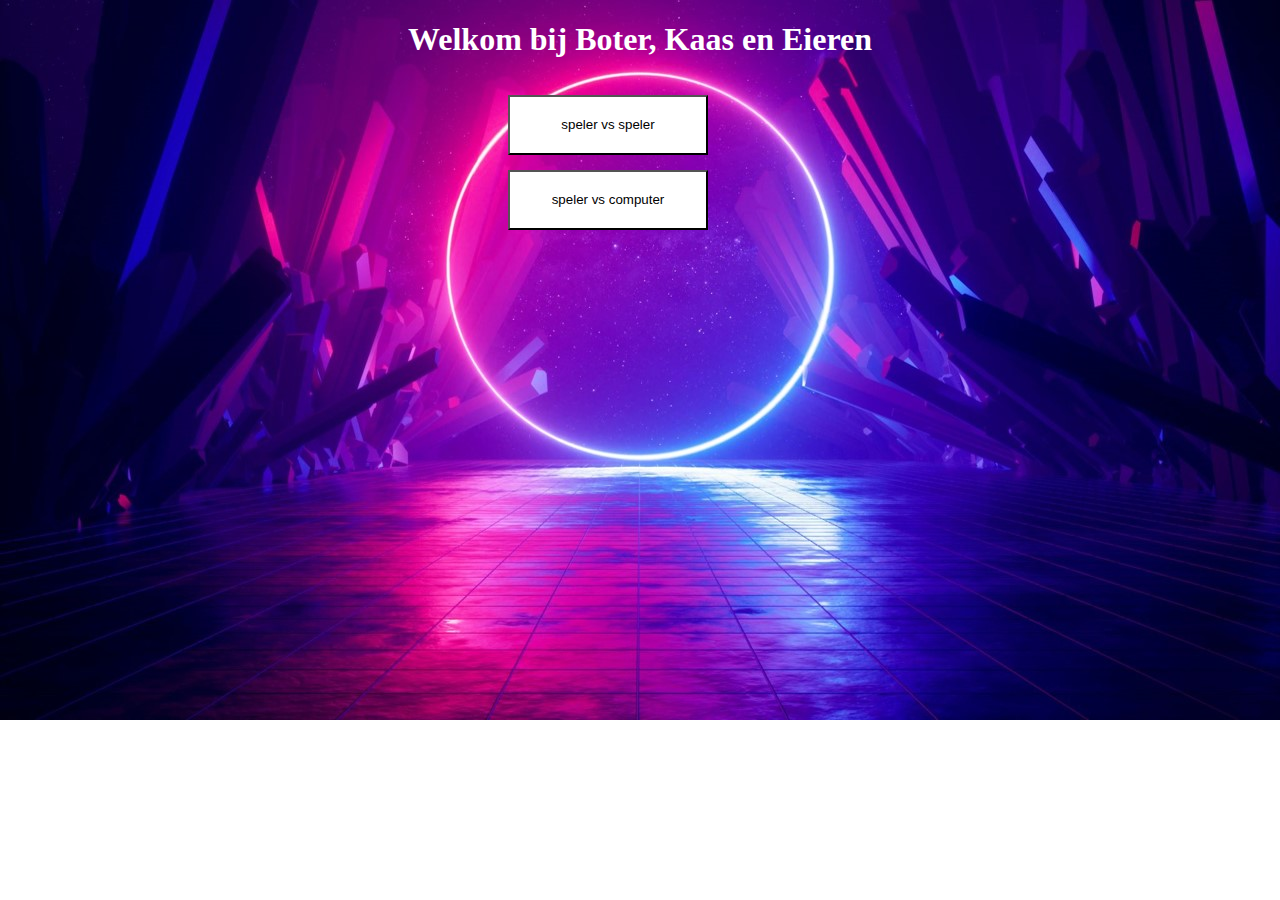
==== index.html @ 4727fea8 "big update" ====
<!DOCTYPE html>
<html lang="en">
<head>
    <meta charset="UTF-8">
    <meta http-equiv="X-UA-Compatible" content="IE=edge">
    <meta name="viewport" content="width=device-width, initial-scale=1.0">
    <title>Boter, Kaas en Eieren</title>
    <link rel="stylesheet" href="/css/style.css">
</head>
<body>

    <div id="PageHome">

        <h1 class="colorWhiteClass align-center">Welkom bij Boter, Kaas en Eieren</h1>
        <a href="#" onclick="return show('Page','PageHome');"><button class="optionsButton makecolorblack"><p class="align-center">speler vs speler</p></button></a>
        <a href="#"><button class="optionsButton"><p class="align-center">speler vs computer</p></button></a>

    </div>

    <div id="Page" style="display:none;">

        <a href="#" onclick="return show('PageHome','Page');"><img class="backArrow gameColorClass" src="/img/backarrowwhite.png"></a>

        <article>
        <p class="pageClass">Wat is de naam van speler 1</p>
        <input type="text" class="name name1" placeholder="Gebruikersnaam">
        
        <button class="buttonSubmit playerOne submitName">Submit</button>
        <p class="playerOneSubmitted submitName"></p>
        </article>

        <article>
        <p class="pageClass">Wat is de naam van speler 2</p>
        <input type="text" class="name name2" placeholder="Gebruikersnaam">

        <button class="buttonSubmit playerTwo submitName">Submit</button>
        <p class="playerTwoSubmitted submitName"></p>

        </article>

        <a href="#" onclick="return show('Page1','Page');"><button class="pageClass submitButton" onclick="colorReset()">Verder gaan!!</button></a>

    </div>


    <div id="Page1" style="display:none">
        <a href="#" onclick="return show('Page','Page1');"><img class="backArrow" onclick="changeColorHome()" src="/img/backarrowwhite.png"></a>
        <a href="#" onclick="return show('Page2','Page1');"><img class="settingsImg" src="/img/settingsIcon.png"></a>

        <div class="overlayClass"></div>

        <p class="playerOneNameClass"></p>
        <p class="playerTwoNameClass"></p>

        <div id="wrapper">
            <p class="colorWhiteClass align-center">Boter, kaas en eieren</p>

            <div class="container">
                <div class="box cell1"></div>
                <div class="box cell2"></div>
                <div class="box cell3"></div>
                <div class="box cell4"></div>
                <div class="box cell5"></div>
                <div class="box cell6"></div>
                <div class="box cell7"></div>
                <div class="box cell8"></div>
                <div class="box cell9"></div>
            </div>

        </div>
        <button onclick="restartGame()">Restart</button>
        <h1 class="displayInfo"></h1>
    </div>


    <div id="Page2" style="display:none">
        <a href="#" onclick="return show('Page1','Page2');"><img class="backArrow" src="/img/backarrowwhite.png"></a>
        <div id="wrapper2">
            <header>Settings</header>

            <article class="articleWrapper2">
                <p>Change background</p>
            </article>

            

            <button class="resetBackgroundClass">Reset background Color</button>
            
            
        </div>
    </div>
    <script type="application/javascript" src="/js/main.js"></script>
</body>
</html>
---- css/style.css ----
@font-face {
    font-family: easports;
    src: url("/media/EASPORTS15.ttf");
}



.pageClass{
    text-align: center;
    font-family: easports;
    margin-top: 75px;
}

.name {
    font-family: easports;
    text-align: center;
    background-color: transparent;
    cursor: pointer;
    border: 2px solid black;
    font-size: 20px;
    border-radius: 10px;
    margin: 5px;
}

.submitName {
    font-family: easports;
    background-color: transparent;
    border-color: transparent;
    font-size: 15px;
    margin-top: 20px;
    cursor: pointer;
    text-align: center;
}

.buttonSubmit {
    margin-left: 110px;
}

.submitButton {
    margin-top: 0px;
    margin-left: 551px;
    height: 50px;
    width: 120px;
    border-radius: 5px;
    background-color: rgb(147, 145, 145);
    border: 2px solid rgb(203, 195, 227);
    transition: transform ease 0.5s;
    transform: translateY(-60px);
}

.submitButton:hover {
    /* background-color: lightgrey; */
    background-color: rgb(203, 195, 227);
    transform: translateY(-65px);
}
/*Game css*/
body {
    background-image: url(/img/Nicebackground.jpg);
    background-repeat: no-repeat;
    background-size: 100%;
    overflow: hidden;
}
#wrapper {
    height: 500px;
    width: 448px;
    border: 2px solid white;
    margin: auto;
}

.container {
    display: grid;
    grid-template-columns: repeat(3, [col-start] 1fr);
    grid-template-rows: repeat(3, 1fr );
    height: 450px;
    width: 448px;
}

.cell1, .cell2, .cell3 {
    grid-column: col-start / span 0;
}

.cell4, .cell5, .cell6 {
    grid-column: col-start / span 0;
}

.cell7, .cell8, .cell9 {
    grid-column: col-start / span 0;
}

.box {
    font-size: 80px;
    font-family: "Permanent Marker", cursive;
    text-align: center;
    cursor: pointer;
    border: 1px solid black;
}

#wrapper2 {
    height: 500px;
    width: 500px;
    border: 2px solid black; 
    margin-left: 365px;
    text-align: center;
}

header {
    font-size: x-large;
    text-align: center;
    color: white;
}

article {
   height: 300px;
   width: 300px;
   background-color: rgb(203, 195, 227);
   float: left;
   margin: 130px;
   border-radius: 25px;
}
.settingsImg {
    height: 50px;
    width: 50px;
    float: right;
    transition: 0.4s;
}
.settingsImg:hover {
    height: 55px;
    width: 53px;
    float: right;
}
.backArrow {
    height: 50px;
    width: 50px;
    float: left;
    transition: 0.4s;
}
.backArrow:hover {
    height: 50px;
    width: 53px;
    float: left;
}
.articleWrapper2 {
    height: 50px;
    width: 150px;
    margin: 5px;
    background-color: rgb(27, 25, 25);
    color: white;
}
.articleWrapper2:hover{
    background-color:rgb(118, 112, 112);
}
.resetBackgroundClass {
    margin-top: 400px;
    float: left;
}

.displayInfo {
    color: white;
    margin-left: 100px;
}
button {
    margin-top: 15px;
    margin-left: 585px;
}
/* homepage css */

.colorWhiteClass {
    color: white;
}

.align-center {
    text-align: center;
}

.fontClass {
    font-family: easports;
}

.optionsButton {
    background-color: white;
    height: 60px;
    width: 200px;
    margin-left: 500px;
    transition: 0.5s;
}
.optionsButton:hover {
    height: 59px;
    width: 240px;
    background-color:cornsilk;
    margin-left: 480px;
}

#PageHome, #Page, #Page1, #Page2 {
    animation: fadeOut 1s;
}

.playerOneNameClass {
    font-family: 'Courier New', Courier, monospace;
    color: white;
    float: left;
    margin-top: 30px;
    margin-left: 30px;
} 

.playerTwoNameClass {
    font-family: 'Courier New', Courier, monospace;
    color: white;
    float: right;
    margin-top: 30px;
    margin-right: 19px;
}

.overlay {
    position: fixed;
    height: 100%;
    width: 100%;
    background-color: rgba(0, 0, 0, 0.6);
}


/* animations */

@keyframes fadeOut {
    0% {opacity: 0;}
    100% {opacity: 1;}
}
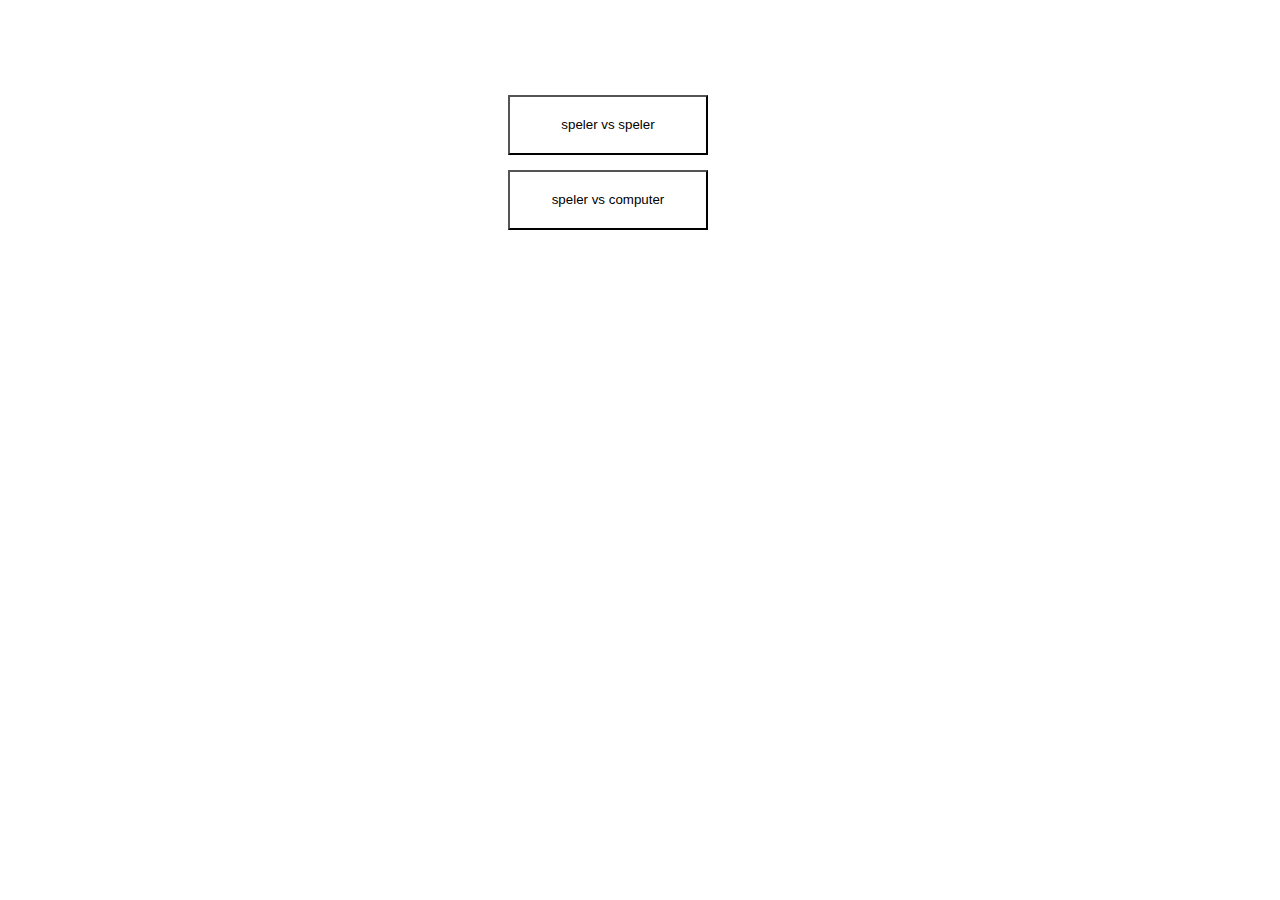
==== commit 9ee3274b: "fixed github bugs" ====
--- a/index.html
+++ b/index.html
@@ -5,7 +5,7 @@
     <meta http-equiv="X-UA-Compatible" content="IE=edge">
     <meta name="viewport" content="width=device-width, initial-scale=1.0">
     <title>Boter, Kaas en Eieren</title>
-    <link rel="stylesheet" href="/css/style.css">
+    <link rel="stylesheet" href="css/style.css">
 </head>
 <body>
 
@@ -13,13 +13,17 @@
 
         <h1 class="colorWhiteClass align-center">Welkom bij Boter, Kaas en Eieren</h1>
         <a href="#" onclick="return show('Page','PageHome');"><button class="optionsButton makecolorblack"><p class="align-center">speler vs speler</p></button></a>
-        <a href="#"><button class="optionsButton"><p class="align-center">speler vs computer</p></button></a>
+        <a href="aipage.html"><button class="optionsButton"><p class="align-center">speler vs computer</p></button></a>
 
     </div>
 
     <div id="Page" style="display:none;">
 
-        <a href="#" onclick="return show('PageHome','Page');"><img class="backArrow gameColorClass" src="/img/backarrowwhite.png"></a>
+        <a href="#" onclick="return show('PageHome','Page');"><img class="backArrow gameColorClass" src="img/backarrowwhite.png"></a>
+
+        <article class="inputValidation">
+            <p>Maximun characters is 6</p>
+        </article>
 
         <article>
         <p class="pageClass">Wat is de naam van speler 1</p>
@@ -44,10 +48,16 @@
 
 
     <div id="Page1" style="display:none">
-        <a href="#" onclick="return show('Page','Page1');"><img class="backArrow" onclick="changeColorHome()" src="/img/backarrowwhite.png"></a>
-        <a href="#" onclick="return show('Page2','Page1');"><img class="settingsImg" src="/img/settingsIcon.png"></a>
+        <a href="#" onclick="return show('Page','Page1');"><img class="backArrow" onclick="changeColorHome()" src="img/backarrowwhite.png"></a>
+        <a href="#" onclick="return show('Page2','Page1');"><img class="settingsImg" src="img/settingsIcon.png"></a>
 
-        <div class="overlayClass"></div>
+        <div class="overlayClass">
+            <button class="restartGameClass"></button>
+            <p class="playerWonClassAdd"></p>
+            <img class="stickersClassAdd" src="stickers/giphy.webp">
+            
+            
+        </div>
 
         <p class="playerOneNameClass"></p>
         <p class="playerTwoNameClass"></p>
@@ -66,29 +76,43 @@
                 <div class="box cell8"></div>
                 <div class="box cell9"></div>
             </div>
-
+            <p class="playerTurnDisplay"></p>
+            <audio id="myAudio" autoplay loop>
+                <source src="media/backgroundmusic.mp3">
+            </audio>
+           
         </div>
-        <button onclick="restartGame()">Restart</button>
+        <button class="restartBtnGame restartGameClassForGame">Restart</button>
         <h1 class="displayInfo"></h1>
     </div>
 
 
     <div id="Page2" style="display:none">
-        <a href="#" onclick="return show('Page1','Page2');"><img class="backArrow" src="/img/backarrowwhite.png"></a>
+        <a href="#" onclick="return show('Page1','Page2');"><img class="backArrow" src="img/backarrowwhite.png"></a>
         <div id="wrapper2">
             <header>Settings</header>
 
-            <article class="articleWrapper2">
+            <article class="articleWrapper2 float-left">
                 <p>Change background</p>
             </article>
 
-            
+            <article class="articleWrapper2 muteVolume float-right">
+                <p>Mute music</p>
+            </article>
+
+            <article class="articleWrapper2 setVolumeHalf float-right">
+                <p>Set music to 1/2</p>
+            </article>
+
+            <article class="articleWrapper2 float-right" onclick="setVolumeToOneOfFive()">
+                <p>Set music to 1/5</p>
+            </article>
 
             <button class="resetBackgroundClass">Reset background Color</button>
             
-            
+            </div>
         </div>
-    </div>
-    <script type="application/javascript" src="/js/main.js"></script>
+
+        <script type="application/javascript" src="js/main.js"></script>
 </body>
 </html>--- a/css/style.css
+++ b/css/style.css
@@ -1,6 +1,6 @@
 @font-face {
     font-family: easports;
-    src: url("/media/EASPORTS15.ttf");
+    src: url("media/EASPORTS15.ttf");
 }
 
 
@@ -53,9 +53,26 @@
     background-color: rgb(203, 195, 227);
     transform: translateY(-65px);
 }
+
+.inputValidation {
+    opacity: 0;
+    position: fixed;
+    top: 10px;
+    left: 31.5vw;
+    height: 45px;
+    width: 200px;
+    text-align: center;
+    background-color: lightgray;
+    border: 1.5px solid red;
+    transition: 1s;
+}
+
+.inputValidationClass {
+    opacity: 1;
+}
 /*Game css*/
 body {
-    background-image: url(/img/Nicebackground.jpg);
+    background-image: url(img/Nicebackground.jpg);
     background-repeat: no-repeat;
     background-size: 100%;
     overflow: hidden;
@@ -88,7 +105,7 @@
 }
 
 .box {
-    font-size: 80px;
+    font-size: 100px;
     font-family: "Permanent Marker", cursive;
     text-align: center;
     cursor: pointer;
@@ -149,10 +166,19 @@
 .articleWrapper2:hover{
     background-color:rgb(118, 112, 112);
 }
+
 .resetBackgroundClass {
-    margin-top: 400px;
-    float: left;
-}
+    margin-left: 135px;
+    margin-top: 300px;
+    background-color: lightgray;
+    transition: transform 0.3s;
+}
+
+.resetBackgroundClass:hover {
+    background-color: gray;
+    transform: translateY(-2px);
+}
+
 
 .displayInfo {
     color: white;
@@ -162,6 +188,7 @@
     margin-top: 15px;
     margin-left: 585px;
 }
+
 /* homepage css */
 
 .colorWhiteClass {
@@ -214,7 +241,72 @@
     position: fixed;
     height: 100%;
     width: 100%;
-    background-color: rgba(0, 0, 0, 0.6);
+    background-color: rgba(0, 0, 0, 0.9);
+}
+
+.restartGameClass {
+    position: fixed;
+    opacity: 0;
+}
+
+.restartGameClassForGame {
+    opacity: 1;
+}
+
+.restartGameOverlay {
+    margin-top: 65vh;
+    margin-left: 45vw;
+    height: 50px;
+    width: 120px;
+    background-color:rgb(201, 193, 193);
+    opacity: 1;
+}
+
+.restartGameOverlay:hover {
+    background-color: rgb(118, 112, 112);
+    transform: translateY(-5px); 
+    transition: transform 0.4s ease-out;
+}
+
+.playerWonClassAdd {
+    opacity: 0;
+}
+
+.playerWonClass {
+    opacity: 1;
+    margin-top: 100px;
+    text-align: center;
+    color: white;
+    font-size: x-large;
+    font-family:'Courier New', Courier, monospace;
+}
+
+.stickersClassAdd {
+    position: fixed;
+    opacity: 0;
+    
+}
+
+.stickersClassAddDraw {
+    position: fixed;
+    opacity: 0;
+    
+}
+
+.stickersClass {
+    opacity: 1;
+    height: 250px;
+    width: 200px;
+    margin-left: 41.5vw;
+    margin-top: -40px;
+}
+
+.float-right {
+    float: right;
+}
+
+.float-left {
+    float: left;
 }
 
 
@@ -224,3 +316,5 @@
     0% {opacity: 0;}
     100% {opacity: 1;}
 }
+
+
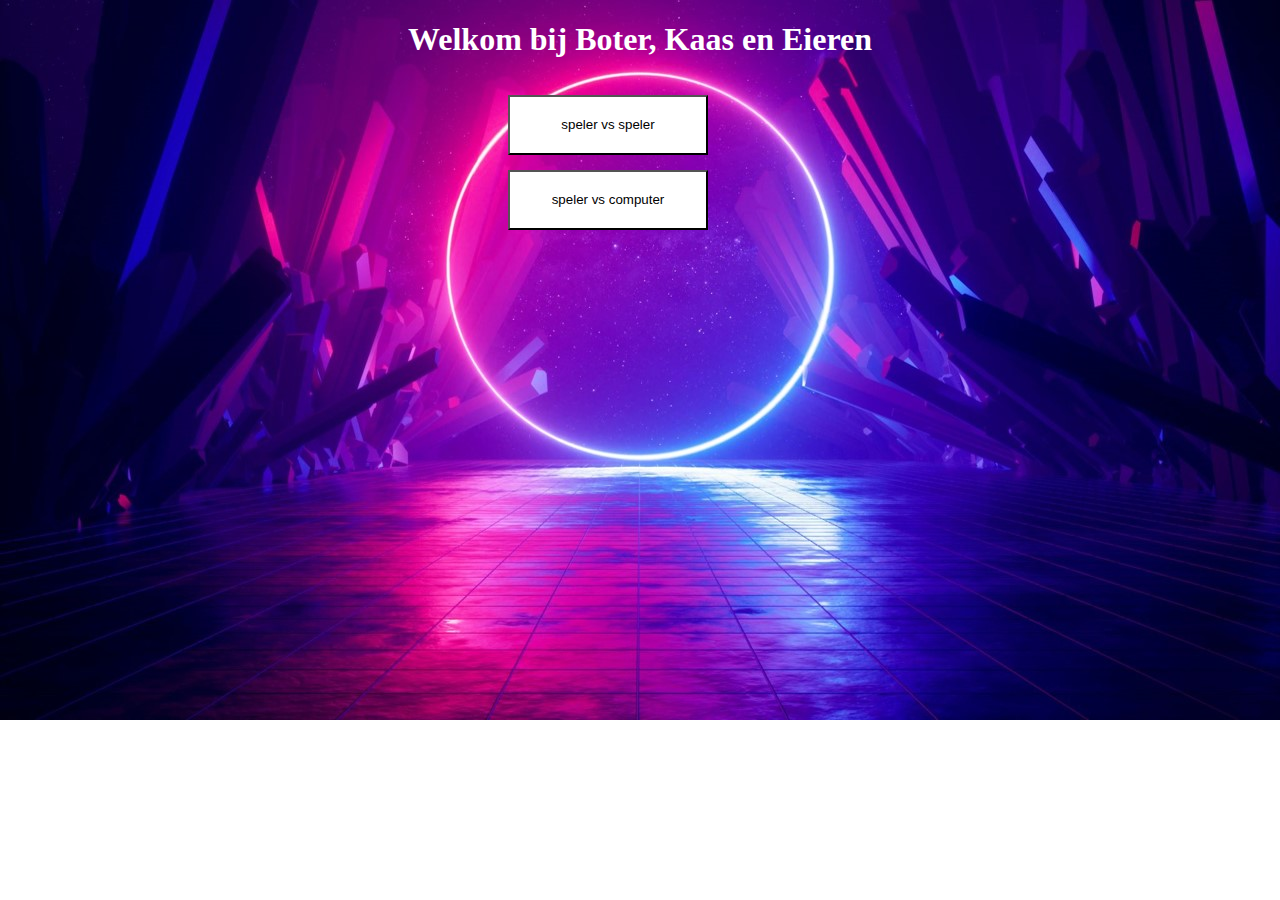
==== commit 9c26c0c9: "fixed github bug" ====
--- a/index.html
+++ b/index.html
@@ -1,5 +1,6 @@
 <!DOCTYPE html>
 <html lang="en">
+
 <head>
     <meta charset="UTF-8">
     <meta http-equiv="X-UA-Compatible" content="IE=edge">
@@ -7,56 +8,64 @@
     <title>Boter, Kaas en Eieren</title>
     <link rel="stylesheet" href="css/style.css">
 </head>
+
 <body>
 
     <div id="PageHome">
 
         <h1 class="colorWhiteClass align-center">Welkom bij Boter, Kaas en Eieren</h1>
-        <a href="#" onclick="return show('Page','PageHome');"><button class="optionsButton makecolorblack"><p class="align-center">speler vs speler</p></button></a>
-        <a href="aipage.html"><button class="optionsButton"><p class="align-center">speler vs computer</p></button></a>
+        <a href="#" onclick="return show('Page','PageHome');"><button class="optionsButton makecolorblack">
+                <p class="align-center">speler vs speler</p>
+            </button></a>
+        <a href="aipage.html"><button class="optionsButton">
+                <p class="align-center">speler vs computer</p>
+            </button></a>
 
     </div>
 
     <div id="Page" style="display:none;">
 
-        <a href="#" onclick="return show('PageHome','Page');"><img class="backArrow gameColorClass" src="img/backarrowwhite.png"></a>
+        <a href="#" onclick="return show('PageHome','Page');"><img class="backArrow gameColorClass"
+                src="img/backarrowwhite.png"></a>
 
         <article class="inputValidation">
             <p>Maximun characters is 6</p>
         </article>
 
         <article>
-        <p class="pageClass">Wat is de naam van speler 1</p>
-        <input type="text" class="name name1" placeholder="Gebruikersnaam">
-        
-        <button class="buttonSubmit playerOne submitName">Submit</button>
-        <p class="playerOneSubmitted submitName"></p>
+            <p class="pageClass">Wat is de naam van speler 1</p>
+            <input type="text" class="name name1" placeholder="Gebruikersnaam">
+
+            <button class="buttonSubmit playerOne submitName">Submit</button>
+            <p class="playerOneSubmitted submitName"></p>
         </article>
 
         <article>
-        <p class="pageClass">Wat is de naam van speler 2</p>
-        <input type="text" class="name name2" placeholder="Gebruikersnaam">
+            <p class="pageClass">Wat is de naam van speler 2</p>
+            <input type="text" class="name name2" placeholder="Gebruikersnaam">
 
-        <button class="buttonSubmit playerTwo submitName">Submit</button>
-        <p class="playerTwoSubmitted submitName"></p>
+            <button class="buttonSubmit playerTwo submitName">Submit</button>
+            <p class="playerTwoSubmitted submitName"></p>
 
         </article>
 
-        <a href="#" onclick="return show('Page1','Page');"><button class="pageClass submitButton" onclick="colorReset()">Verder gaan!!</button></a>
+        <a href="#" onclick="return show('Page1','Page');"><button class="pageClass submitButton"
+                onclick="colorReset()">Verder gaan!!</button></a>
 
     </div>
 
 
     <div id="Page1" style="display:none">
-        <a href="#" onclick="return show('Page','Page1');"><img class="backArrow" onclick="changeColorHome()" src="img/backarrowwhite.png"></a>
+        <a href="#" onclick="return show('Page','Page1');"><img class="backArrow" onclick="changeColorHome()"
+                src="img/backarrowwhite.png"></a>
         <a href="#" onclick="return show('Page2','Page1');"><img class="settingsImg" src="img/settingsIcon.png"></a>
 
         <div class="overlayClass">
             <button class="restartGameClass"></button>
             <p class="playerWonClassAdd"></p>
             <img class="stickersClassAdd" src="stickers/giphy.webp">
-            
-            
+
+
         </div>
 
         <p class="playerOneNameClass"></p>
@@ -80,7 +89,7 @@
             <audio id="myAudio" autoplay loop>
                 <source src="media/backgroundmusic.mp3">
             </audio>
-           
+
         </div>
         <button class="restartBtnGame restartGameClassForGame">Restart</button>
         <h1 class="displayInfo"></h1>
@@ -109,10 +118,11 @@
             </article>
 
             <button class="resetBackgroundClass">Reset background Color</button>
-            
-            </div>
+
         </div>
+    </div>
 
-        <script type="application/javascript" src="js/main.js"></script>
+    <script type="application/javascript" src="js/main.js"></script>
 </body>
+
 </html>--- a/css/style.css
+++ b/css/style.css
@@ -1,6 +1,6 @@
 @font-face {
     font-family: easports;
-    src: url("media/EASPORTS15.ttf");
+    src: url("../media/EASPORTS15.ttf");
 }
 
 
@@ -72,7 +72,7 @@
 }
 /*Game css*/
 body {
-    background-image: url(img/Nicebackground.jpg);
+    background-image: url(../img/Nicebackground.jpg);
     background-repeat: no-repeat;
     background-size: 100%;
     overflow: hidden;
